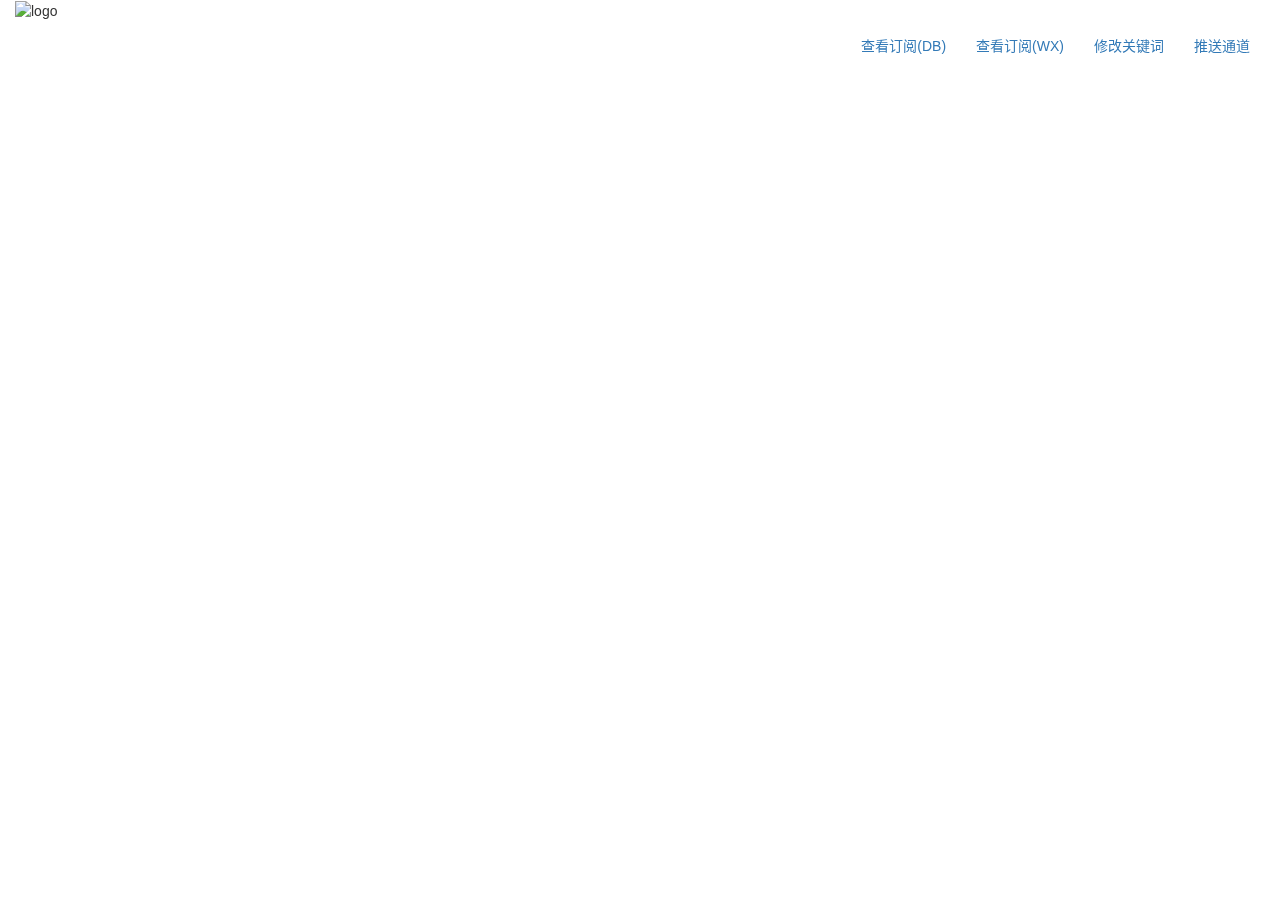
==== web/index.html @ 6f292d34 "Add files via upload" ====
<!DOCTYPE html>
<html lang="zh-CN">

<head>
    <meta http-equiv="Content-Type" content="text/html; charset=utf-8" />
    <title>LoveCat</title>
    <meta name="keywords" content="爱猫生活,豆瓣小组">
    <meta name="description" content="豆瓣爱猫生活小组指定关键词讨论">
    <meta name="viewport" content="width=device-width, initial-scale=1">

    <link rel="shortcut icon" type="image/x-icon" href="https://img.icons8.com/cotton/100/000000/cat--v2.png" />
    <!--  Bootstrap-v3 核心 CSS 文件 -->
    <link rel="stylesheet" href="https://cdn.jsdelivr.net/npm/bootstrap@3.3.7/dist/css/bootstrap.min.css"
        integrity="sha384-BVYiiSIFeK1dGmJRAkycuHAHRg32OmUcww7on3RYdg4Va+PmSTsz/K68vbdEjh4u" crossorigin="anonymous">

    <!--  Bootstrap-switch 核心 CSS 文件 -->
    <link rel="stylesheet"
        href="https://cdnjs.cloudflare.com/ajax/libs/bootstrap-switch/3.3.4/css/bootstrap3/bootstrap-switch.min.css"
        integrity="sha256-sj3qkRTZIL8Kff5fST1TX0EF9lEmSfFgjNvuiw2CV5w=" crossorigin="anonymous" />

    <link rel="stylesheet" href="css/nav.css">
</head>

<body>
    <!-- 顶部导航 -->
    <nav class="navbar navbar-fixed-top" role="navigation" id="navbar">
        <div class="container-fluid">
            <div class="nav-logo">
                <img id="logo" onclick="window.location.href='index.html';" width="50px" height="50px"
                    class="navbar-logo" src="https://img.icons8.com/cotton/64/000000/cat--v2.png" alt="logo">
            </div>
            <div class="navbar-header">
                <button type="button" class="navbar-toggle" data-toggle="collapse"
                    data-target="#bs-example-navbar-collapse-1">
                    <span class="sr-only">Toggle navigation</span>
                    <span class="icon-bar"></span>
                    <span class="icon-bar"></span>
                    <span class="icon-bar"></span>
                </button>
            </div>
            <div class="collapse navbar-collapse navbar-right" id="bs-example-navbar-collapse-1">
                <ul class="nav navbar-nav">
                    <li>
                        <a href="web/qwxuser-db.html" class="tab">查看订阅(DB)</a>
                    </li>
                    <li>
                        <a href="web/qwxuser-wx.html" class="tab">查看订阅(WX)</a>
                    </li>
                    <li>
                        <a href="#" data-toggle="modal" data-target="#updateKeyModal" class="tab">修改关键词</a>
                    </li>
                    <li>
                        <a href="#" class="tab">推送通道</a>
                    </li>
                </ul>
            </div>
        </div>
    </nav>

    <!-- Table -->
    <table class="table table-hover" id="table">

    </table>
    
    <!-- Modal -->
    <div class="modal fade" id="updateKeyModal" tabindex="-1" role="dialog" aria-labelledby="updateKeyModalLabel">
        <div class="modal-dialog" role="document">
            <div class="modal-content">
                <div class="modal-header">
                    <button type="button" class="close" data-dismiss="modal" aria-label="Close"><span
                            aria-hidden="true">&times;</span></button>
                    <h4 class="modal-title" id="updateKeyModalLabel"></h4>
                </div>
                <div class="modal-body">
                    <form>
                        <div class="form-group">
                            <label for="key1" class="control-label">关键词1:</label>
                            <input type="text" class="form-control" id="key1">
                        </div>
                        <div class="form-group">
                            <label for="key2" class="control-label">关键词2:</label>
                            <input type="text" class="form-control" id="key2">
                        </div>
                        <div class="form-group">
                            <label for="key3" class="control-label">关键词3:</label>
                            <input type="text" class="form-control" id="key3">
                        </div>
                        <div class="form-group">
                            <label for="key4" class="control-label">关键词4:</label>
                            <input type="text" class="form-control" id="key4">
                        </div>
                        <div class="form-group">
                            <label for="rule" class="control-label" for="swi">关键词规则:</label>
                            <input type="hidden" id="rule" name="rule" />

                            <input type="checkbox" class="checkbox" id="swi" name="status" />
                        </div>
                    </form>
                </div>
                <div class="modal-footer">
                    <button type="button" class="btn btn-default" data-dismiss="modal">Close</button>
                    <button type="button" id="saveKeyBtn" onclick="updateKey()" class="btn btn-primary">Save changes</button>
                </div>
            </div>
        </div>
    </div>


    <!-- JavaScript脚本 -->
    <script src="https://apps.bdimg.com/libs/jquery/2.1.4/jquery.min.js">
    </script>
    <!--  Bootstrap-v3 核心 JavaScript 文件 -->
    <script src="https://cdn.jsdelivr.net/npm/bootstrap@3.3.7/dist/js/bootstrap.min.js"
        integrity="sha384-Tc5IQib027qvyjSMfHjOMaLkfuWVxZxUPnCJA7l2mCWNIpG9mGCD8wGNIcPD7Txa" crossorigin="anonymous">
        </script>

    <script src="js/index.js"></script>
    <!--  Bootstrap-switch 核心 JavaScript 文件 -->
    <script src="https://cdnjs.cloudflare.com/ajax/libs/bootstrap-switch/3.3.4/js/bootstrap-switch.min.js"
        integrity="sha256-AKUJYz2DyEoZYHh2/+zPHm1tTdYb4cmG8HC2ydmTzM4=" crossorigin="anonymous"></script>

    <script src="js/model.js"></script>

</body>

</html>
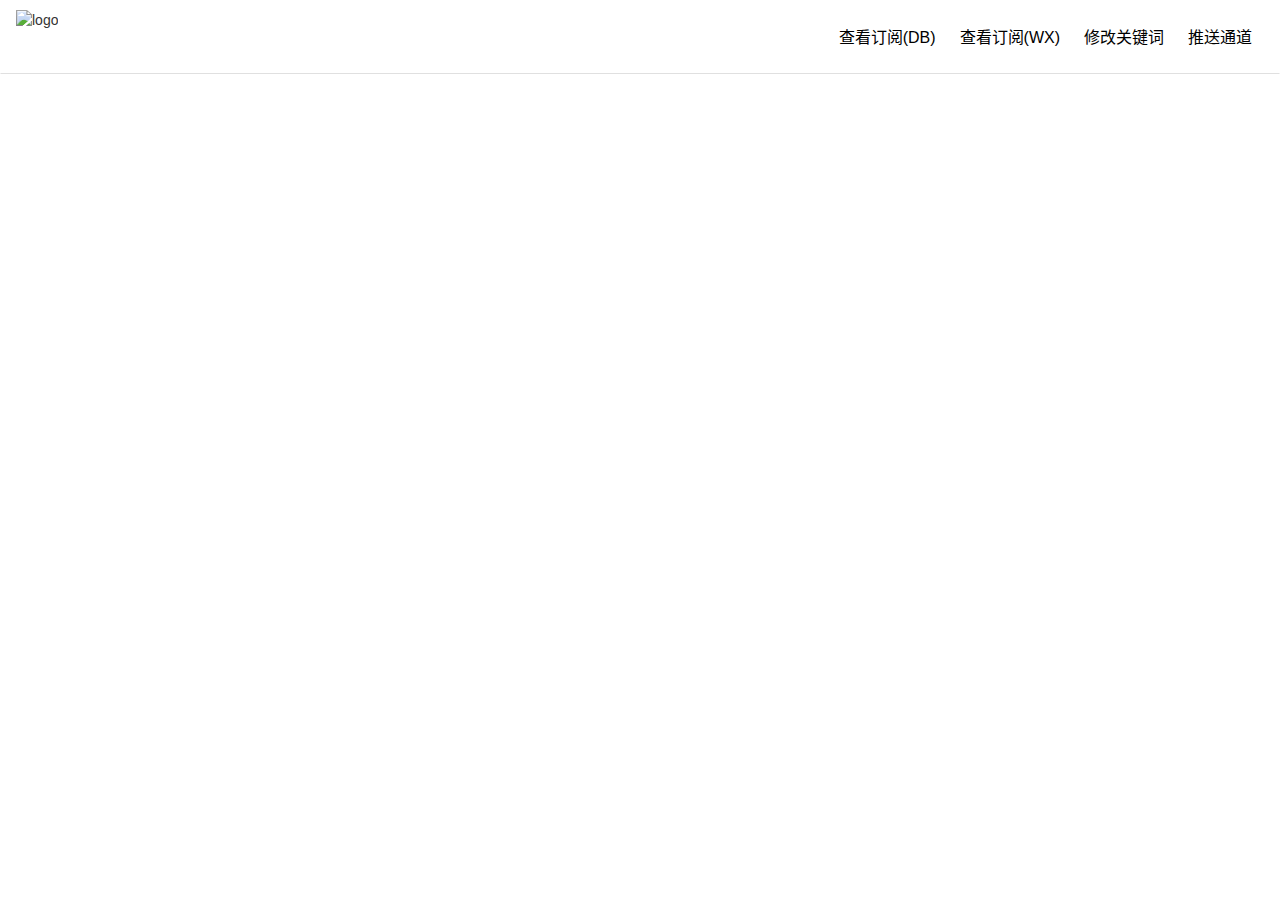
==== commit 4819c27b: "Update index.html" ====
--- a/web/index.html
+++ b/web/index.html
@@ -18,7 +18,7 @@
         href="https://cdnjs.cloudflare.com/ajax/libs/bootstrap-switch/3.3.4/css/bootstrap3/bootstrap-switch.min.css"
         integrity="sha256-sj3qkRTZIL8Kff5fST1TX0EF9lEmSfFgjNvuiw2CV5w=" crossorigin="anonymous" />
 
-    <link rel="stylesheet" href="css/nav.css">
+    <link rel="stylesheet" href="../css/nav.css">
 </head>
 
 <body>
@@ -119,8 +119,8 @@
     <script src="https://cdnjs.cloudflare.com/ajax/libs/bootstrap-switch/3.3.4/js/bootstrap-switch.min.js"
         integrity="sha256-AKUJYz2DyEoZYHh2/+zPHm1tTdYb4cmG8HC2ydmTzM4=" crossorigin="anonymous"></script>
 
-    <script src="js/model.js"></script>
+    <script src="../js/model.js"></script>
 
 </body>
 
-</html>+</html>
--- a/css/nav.css
+++ b/css/nav.css
@@ -0,0 +1,62 @@
+body {
+    font-weight: 400;
+    padding-top: 70px;
+}
+
+/* nav样式 */
+.navbar-fixed-top .nav {
+    padding: 15px 0;
+}
+
+.navbar {
+    border-width: thin;
+    -webkit-transition: .2s;
+    background-color: white;
+    border-bottom: 1px solid #e0e0e0;
+    background-color: white;
+}
+.navbar a {
+    color: black;
+}
+
+.navbar-header .icon-bar {
+    background-color: #000000;
+}
+
+.nav-logo {
+    float: left;
+    padding: 8px 0px;
+}
+.nav > li > a {
+    font-size: 16px;
+    padding: 12px 12px 10px;
+}
+
+.nav > li > a:hover {
+    background-color: transparent;
+    color: #E46E2E;
+}
+
+.nav > li > a:focus {
+    background-color: white;
+}
+
+.nav > li > a:active {
+    background-color: #F8F8F8;
+}
+
+.nav > li > a:visited {
+    background-color: #F8F8F8;
+}
+
+/* nav样式end */
+
+
+.table > a,a:visited,a:hover,a:active{
+    text-decoration: none;
+    color:inherit;
+}
+.table > td {
+    border-style:dashed; 
+    border-width:1px;
+}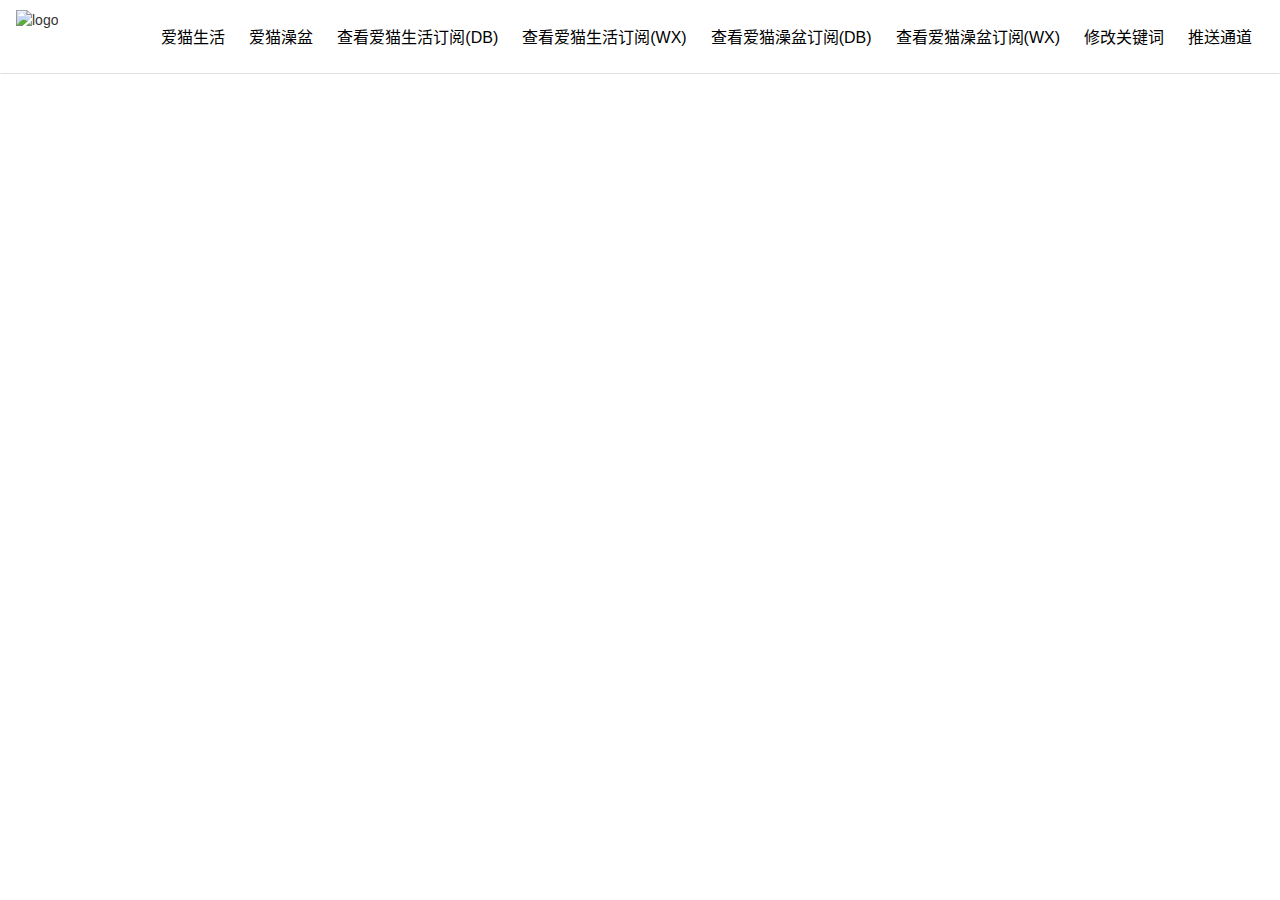
==== commit 3f9731f8: "Update index.html" ====
--- a/web/index.html
+++ b/web/index.html
@@ -26,7 +26,7 @@
     <nav class="navbar navbar-fixed-top" role="navigation" id="navbar">
         <div class="container-fluid">
             <div class="nav-logo">
-                <img id="logo" onclick="window.location.href='index.html';" width="50px" height="50px"
+                <img id="logo" onclick="window.location.href='#';" width="50px" height="50px"
                     class="navbar-logo" src="https://img.icons8.com/cotton/64/000000/cat--v2.png" alt="logo">
             </div>
             <div class="navbar-header">
@@ -41,28 +41,42 @@
             <div class="collapse navbar-collapse navbar-right" id="bs-example-navbar-collapse-1">
                 <ul class="nav navbar-nav">
                     <li>
-                        <a href="web/qwxuser-db.html" class="tab">查看订阅(DB)</a>
+                        <a href="index.html" class="tab">爱猫生活</a>
                     </li>
                     <li>
-                        <a href="web/qwxuser-wx.html" class="tab">查看订阅(WX)</a>
+                        <a href="index-catpen.html" class="tab">爱猫澡盆</a>
                     </li>
+                    
+                    <li>
+                        <a href="qwxuser-db.html" class="tab">查看爱猫生活订阅(DB)</a>
+                    </li>
+                    <li>
+                        <a href="qwxuser-wx.html" class="tab">查看爱猫生活订阅(WX)</a>
+                    </li>
+                    
+                    <li>
+                        <a href="qwxuser-catpen-db.html" class="tab">查看爱猫澡盆订阅(DB)</a>
+                    </li>
+                    <li>
+                        <a href="qwxuser-catpen-wx.html" class="tab">查看爱猫澡盆订阅(WX)</a>
+                    </li>
+                    
                     <li>
                         <a href="#" data-toggle="modal" data-target="#updateKeyModal" class="tab">修改关键词</a>
                     </li>
                     <li>
-                        <a href="#" class="tab">推送通道</a>
+                        <a href="#" data-toggle="modal" data-target="#pushStatusModal" class="tab">推送通道</a>
                     </li>
                 </ul>
             </div>
         </div>
     </nav>
-
     <!-- Table -->
     <table class="table table-hover" id="table">
 
     </table>
     
-    <!-- Modal -->
+    <!-- updateKeyModal -->
     <div class="modal fade" id="updateKeyModal" tabindex="-1" role="dialog" aria-labelledby="updateKeyModalLabel">
         <div class="modal-dialog" role="document">
             <div class="modal-content">
@@ -105,6 +119,44 @@
         </div>
     </div>
 
+    <!-- pushStatusModal -->
+    <div class="modal fade" id="pushStatusModal" tabindex="-1" role="dialog" aria-labelledby="pushStatusModalLabel">
+        <div class="modal-dialog" role="document">
+            <div class="modal-content">
+                <div class="modal-header">
+                    <button type="button" class="close" data-dismiss="modal" aria-label="Close"><span
+                            aria-hidden="true">&times;</span></button>
+                    <h4 class="modal-title" id="pushStatusModalLabel"></h4>
+                </div>
+                <div class="modal-body">
+                    <form>
+                        <div class="form-group">
+                            <label for="status_qq" class="control-label col-xs-6 col-sm-6 col-md-6 text-right">QQ群(660605003):</label>
+                            <input type="hidden" name="status-qq">
+                            <input type="checkbox" class="checkbox col-xs-6 col-sm-6 col-md-6" id="status_qq" />
+                        </div>
+                        
+                        <div class="form-group">
+                            <label for="status_jsd" class="control-label col-xs-6 col-sm-6 col-md-6 text-right">即时达:</label>
+                            <input type="hidden" name="status-jsd">
+                            <input type="checkbox" class="checkbox col-xs-6 col-sm-6 col-md-6" id="status_jsd" />
+                        </div>
+                        
+                        <div class="form-group">
+                            <label for="status_wx" class="control-label col-xs-6 col-sm-6 col-md-6 text-right">WXPusher:</label>
+                            <input type="hidden" name="status-wx">
+                            <input type="checkbox" class="checkbox col-xs-6 col-sm-6 col-md-6" id="status_wx" />
+                        </div>
+                    </form>
+                </div>
+                <div class="modal-footer">
+                    <button type="button" class="btn btn-default" data-dismiss="modal">取消</button>
+                    <button type="button" id="saveKeyBtn" onclick="updatePushStatus()" class="btn btn-primary">确认</button>
+                </div>
+            </div>
+        </div>
+    </div>
+
 
     <!-- JavaScript脚本 -->
     <script src="https://apps.bdimg.com/libs/jquery/2.1.4/jquery.min.js">
@@ -114,7 +166,7 @@
         integrity="sha384-Tc5IQib027qvyjSMfHjOMaLkfuWVxZxUPnCJA7l2mCWNIpG9mGCD8wGNIcPD7Txa" crossorigin="anonymous">
         </script>
 
-    <script src="js/index.js"></script>
+    <script src="../js/index.js"></script>
     <!--  Bootstrap-switch 核心 JavaScript 文件 -->
     <script src="https://cdnjs.cloudflare.com/ajax/libs/bootstrap-switch/3.3.4/js/bootstrap-switch.min.js"
         integrity="sha256-AKUJYz2DyEoZYHh2/+zPHm1tTdYb4cmG8HC2ydmTzM4=" crossorigin="anonymous"></script>
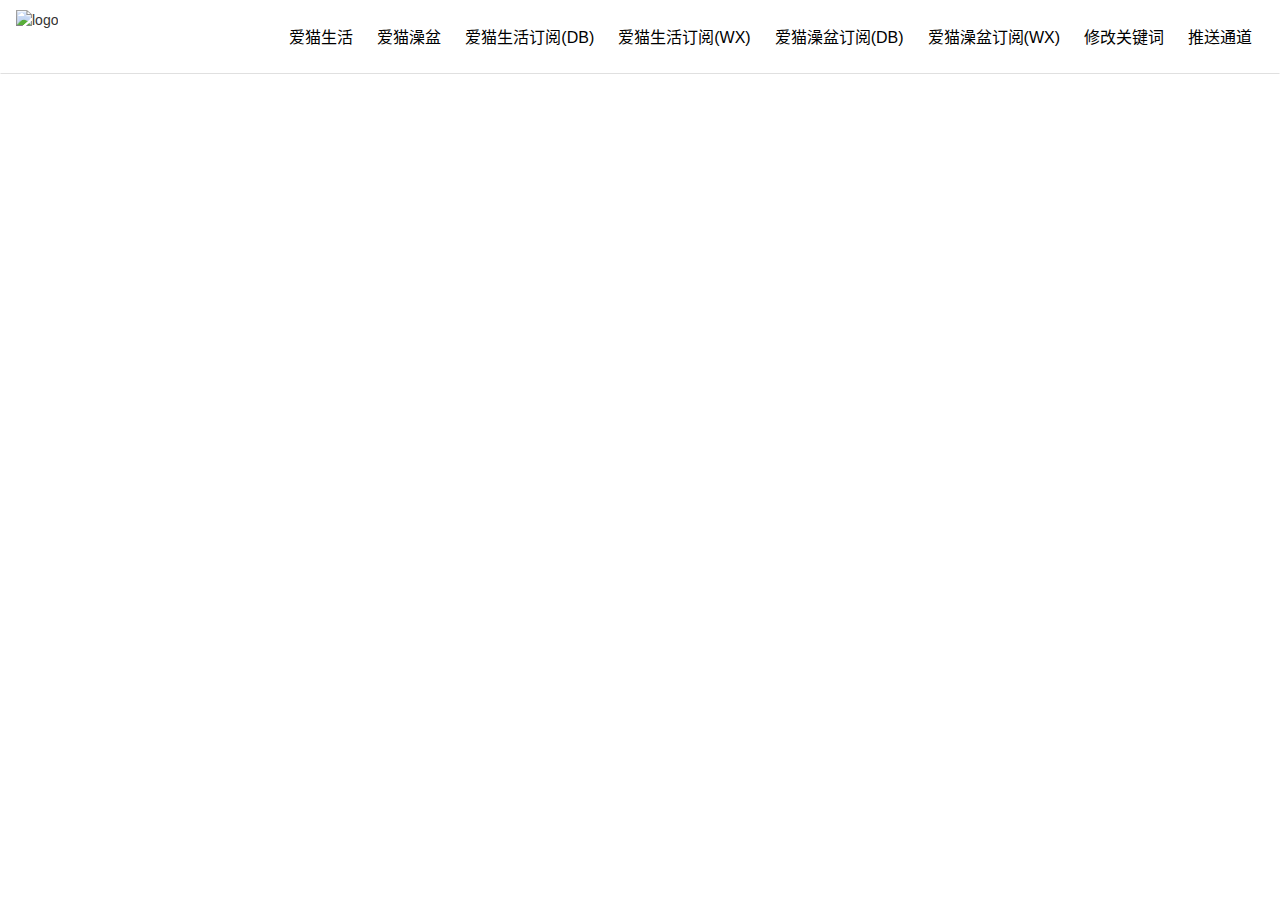
==== commit b2a648ae: "Update index.html" ====
--- a/web/index.html
+++ b/web/index.html
@@ -48,17 +48,17 @@
                     </li>
                     
                     <li>
-                        <a href="qwxuser-db.html" class="tab">查看爱猫生活订阅(DB)</a>
+                        <a href="qwxuser-db.html" class="tab">爱猫生活订阅(DB)</a>
                     </li>
                     <li>
-                        <a href="qwxuser-wx.html" class="tab">查看爱猫生活订阅(WX)</a>
+                        <a href="qwxuser-wx.html" class="tab">爱猫生活订阅(WX)</a>
                     </li>
                     
                     <li>
-                        <a href="qwxuser-catpen-db.html" class="tab">查看爱猫澡盆订阅(DB)</a>
+                        <a href="qwxuser-catpen-db.html" class="tab">爱猫澡盆订阅(DB)</a>
                     </li>
                     <li>
-                        <a href="qwxuser-catpen-wx.html" class="tab">查看爱猫澡盆订阅(WX)</a>
+                        <a href="qwxuser-catpen-wx.html" class="tab">爱猫澡盆订阅(WX)</a>
                     </li>
                     
                     <li>
